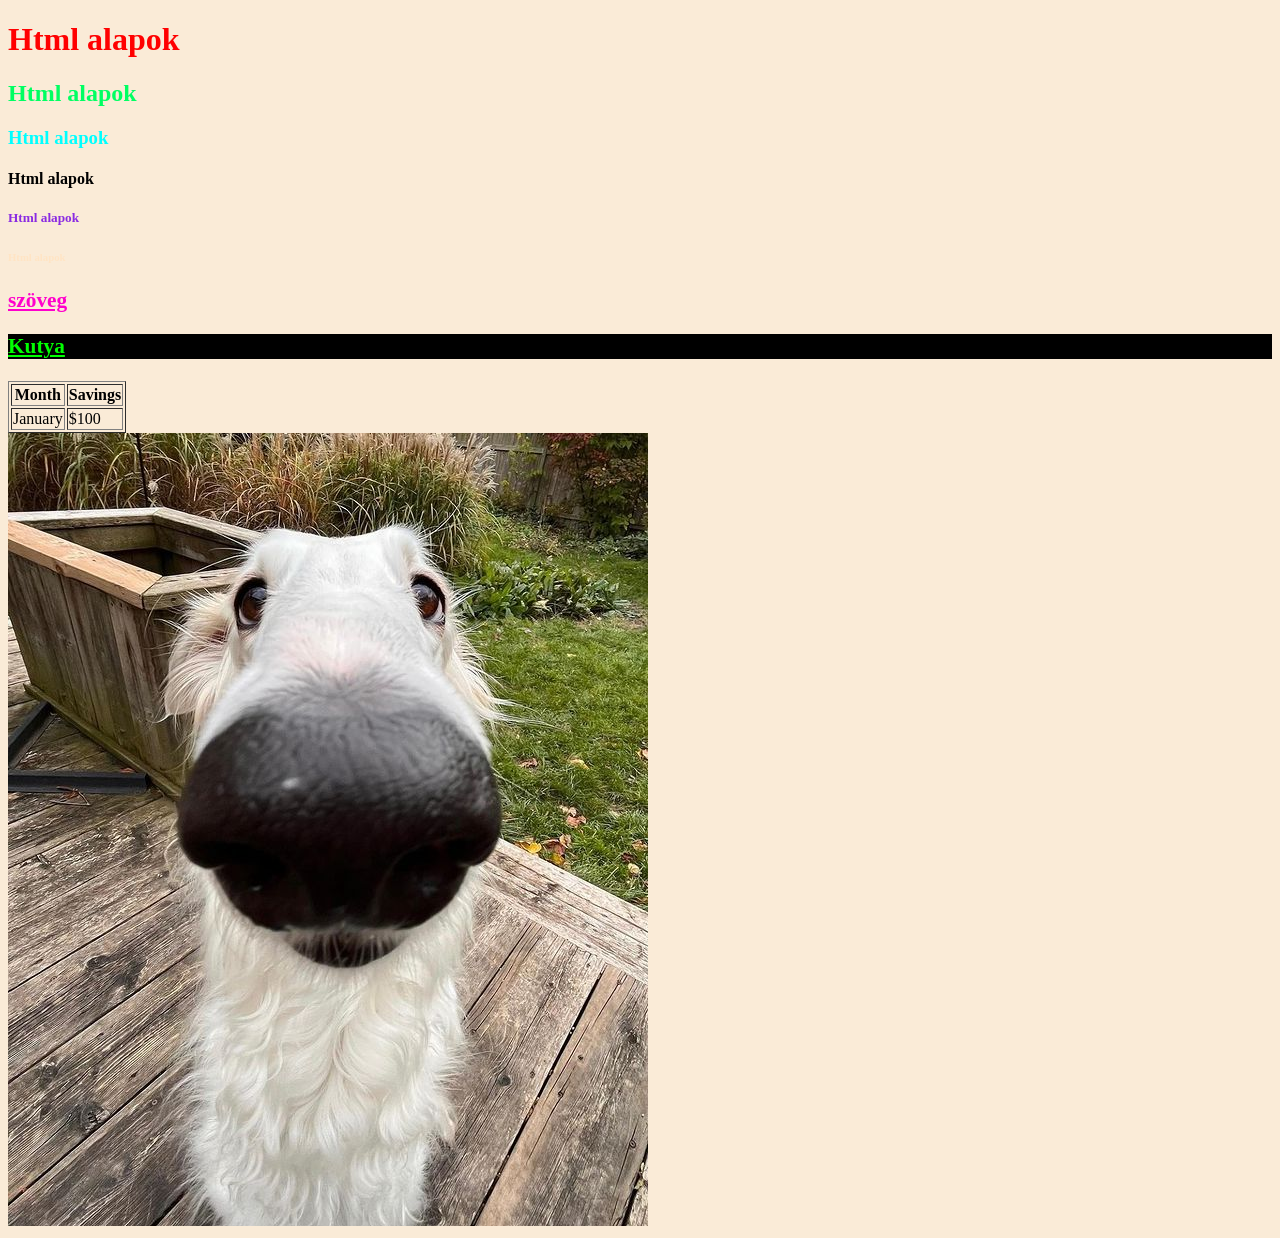
==== index.html @ 182523fd "hello2" ====
<!DOCTYPE html>
<html lang="hu">
<head>
    <meta charset="UTF-8">
    <meta name="viewport" content="width=device-width, initial-scale=1.0">
    <title>Document</title>
    <style>
        body{
            background-color: antiquewhite;
        }
        h1{
            color: red;
        }
        h2{
            color: rgb(0, 255, 98);
        }
        h3{
            color: aqua;
        }
        h4{ 
            color: black;
        }
        h5{
            color: blueviolet;
        }
        h6{
            color: bisque;
        }
        p{
            color: rgb(255, 0, 204);
            font-size: 16pt;
            text-decoration: underline;
            font-weight: bold;
        }
        p.dog{
            color: rgb(0, 255, 0);
            background-color: black;
        }
    </style>
</head>
<body>
    <h1>Html alapok</h1>
    <h2>Html alapok</h2>
    <h3>Html alapok</h3>
    <h4>Html alapok</h4>
    <h5>Html alapok</h5>
    <h6>Html alapok</h6>
    <p>szöveg</p>
    <p class="dog"> Kutya </p>

    
    <table border="1">
        <tr>
            <th>Month</th>
            <th>Savings</th>
        </tr>
        <tr>
            <td>January</td>
            <td>$100</td>
        </tr>
    </table>


    <img src="dog.png"/>

    <iframe width="560" height="315" src="https://www.youtube.com/embed/dTSgbztJ7Io?si=q_SD5IVTpel_LGL7" title="YouTube video player" frameborder="0" allow="accelerometer; autoplay; clipboard-write; encrypted-media; gyroscope; picture-in-picture; web-share" referrerpolicy="strict-origin-when-cross-origin" allowfullscreen></iframe>

</body>
</html>
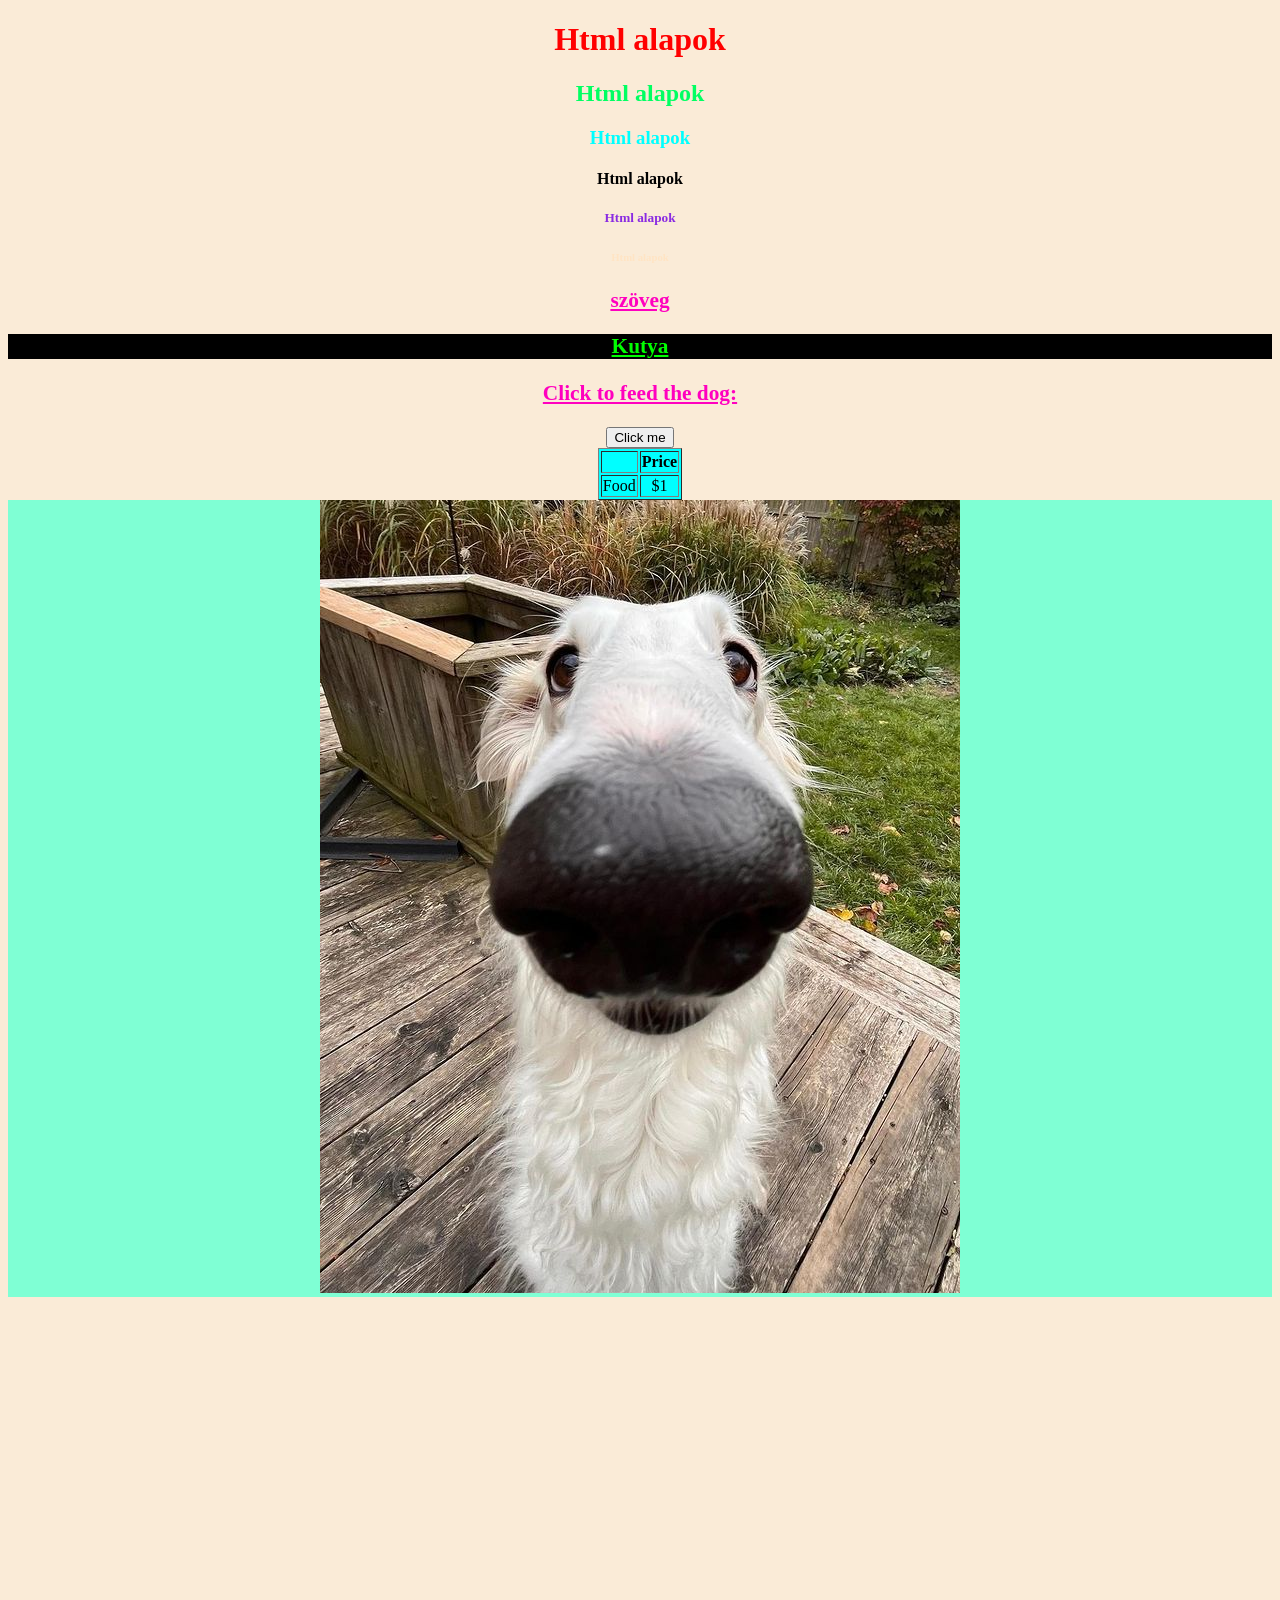
==== commit ccb06803: "ez egy újabb módosításom..." ====
--- a/index.html
+++ b/index.html
@@ -7,6 +7,7 @@
     <style>
         body{
             background-color: antiquewhite;
+            text-align: center;
         }
         h1{
             color: red;
@@ -27,14 +28,32 @@
             color: bisque;
         }
         p{
-            color: rgb(255, 0, 204);
+            color: rgb(255, 0, 191);
             font-size: 16pt;
             text-decoration: underline;
             font-weight: bold;
         }
+        table{
+            background-color: aqua;
+         
+        }
         p.dog{
             color: rgb(0, 255, 0);
             background-color: black;
+        }
+        div{
+            display: block;
+        }
+
+        div.dogpicture{
+            width: 100%;
+            background-color: aquamarine;
+        
+        }
+
+        div.tablazat{
+            width: 100%;
+            align-items: center;
         }
     </style>
 </head>
@@ -47,23 +66,32 @@
     <h6>Html alapok</h6>
     <p>szöveg</p>
     <p class="dog"> Kutya </p>
+    
+    <p>Click to feed the dog:</p>
+    
+    <button>Click me</button>
+    
+    <div class="tablazat">
+         <table border="1" align="center">
+            <tr>
+                <th></th>
+                <th>Price</th>
+            </tr>
+            <tr>
+                <td>Food</td>
+                <td>$1</td>
+            </tr>
+        </table>
+    </div>
 
-    
-    <table border="1">
-        <tr>
-            <th>Month</th>
-            <th>Savings</th>
-        </tr>
-        <tr>
-            <td>January</td>
-            <td>$100</td>
-        </tr>
-    </table>
+    <div class="dogpicture">
+            <img src="dog.png"/>
+    </div>
 
+    <div>
+    <iframe width="560" height="315" src="https://www.youtube.com/embed/dTSgbztJ7Io?si=q_SD5IVTpel_LGL7" title="YouTube video player" frameborder="0" allow="accelerometer; autoplay; clipboard-write; encrypted-media; gyroscope; picture-in-picture; web-share" referrerpolicy="strict-origin-when-cross-origin" allowfullscreen></iframe>
 
-    <img src="dog.png"/>
-
-    <iframe width="560" height="315" src="https://www.youtube.com/embed/dTSgbztJ7Io?si=q_SD5IVTpel_LGL7" title="YouTube video player" frameborder="0" allow="accelerometer; autoplay; clipboard-write; encrypted-media; gyroscope; picture-in-picture; web-share" referrerpolicy="strict-origin-when-cross-origin" allowfullscreen></iframe>
+    </div>
 
 </body>
 </html>
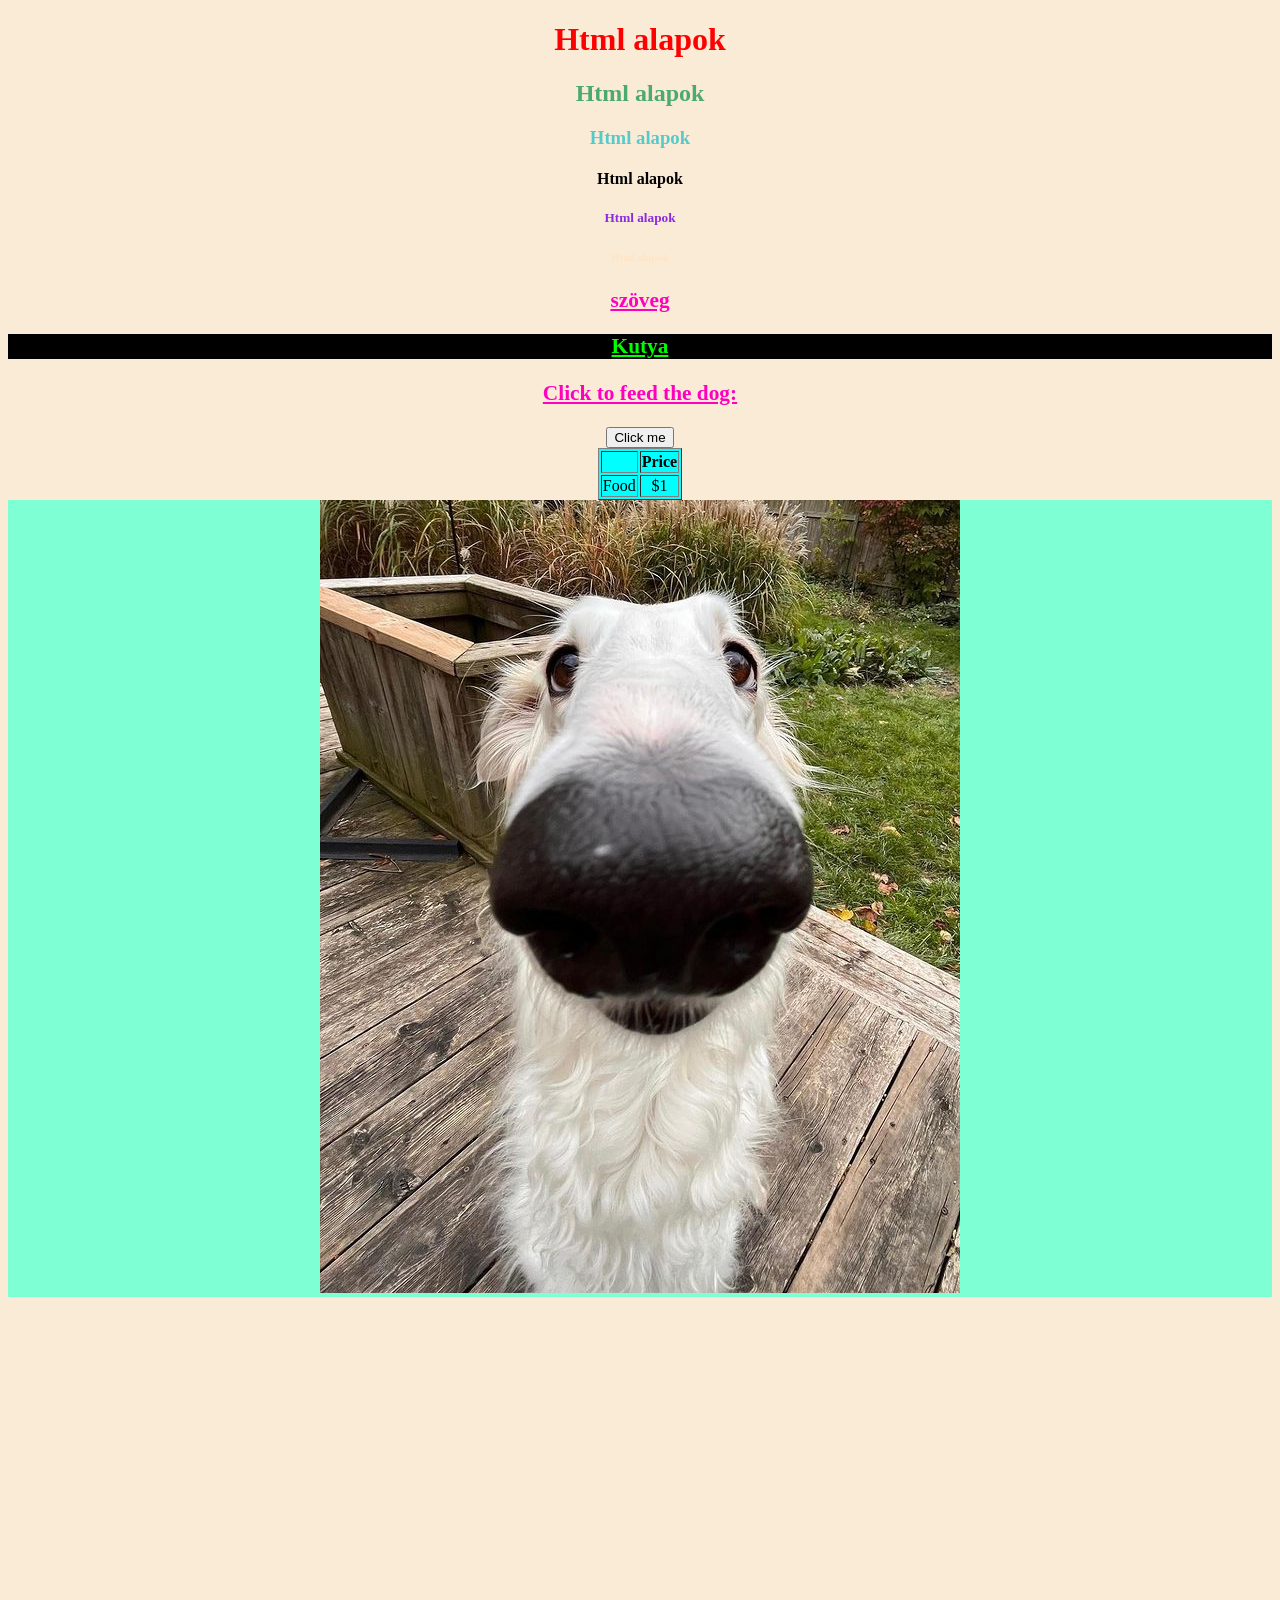
==== commit 6e9b3f31: "ASD" ====
--- a/index.html
+++ b/index.html
@@ -13,10 +13,10 @@
             color: red;
         }
         h2{
-            color: rgb(0, 255, 98);
+            color: rgb(74, 170, 111);
         }
         h3{
-            color: aqua;
+            color: rgb(84, 202, 202);
         }
         h4{ 
             color: black;
@@ -40,7 +40,7 @@
         p.dog{
             color: rgb(0, 255, 0);
             background-color: black;
-        }
+        }git add .
         div{
             display: block;
         }
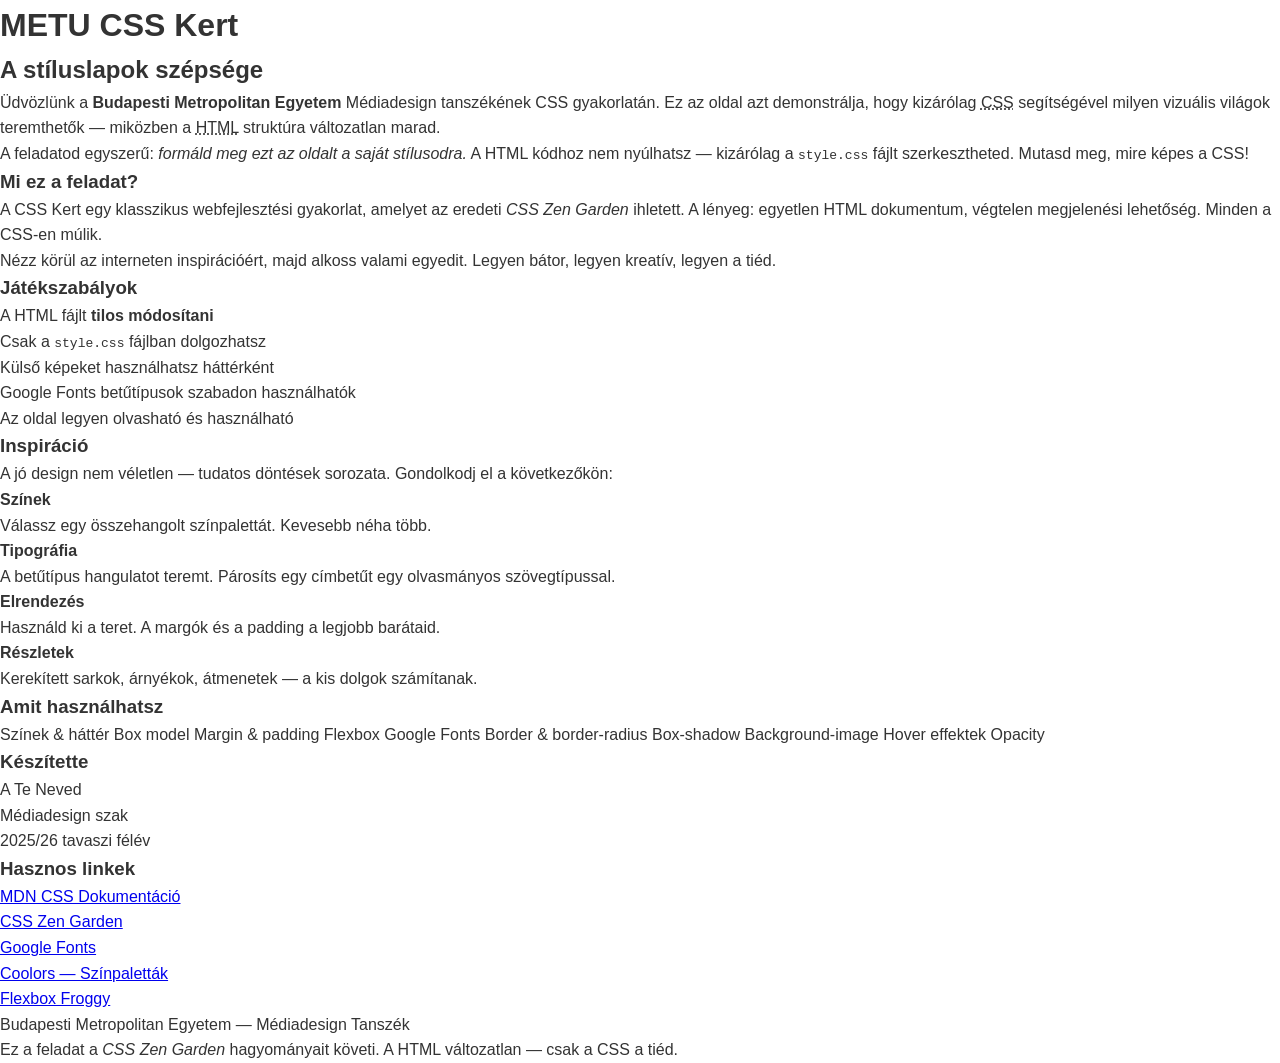
==== commit b9597f1a: "stilusvaltas" ====
--- a/index.html
+++ b/index.html
@@ -3,95 +3,124 @@
 <head>
     <meta charset="UTF-8">
     <meta name="viewport" content="width=device-width, initial-scale=1.0">
-    <title>Document</title>
-    <style>
-        body{
-            background-color: antiquewhite;
-            text-align: center;
-        }
-        h1{
-            color: red;
-        }
-        h2{
-            color: rgb(74, 170, 111);
-        }
-        h3{
-            color: rgb(84, 202, 202);
-        }
-        h4{ 
-            color: black;
-        }
-        h5{
-            color: blueviolet;
-        }
-        h6{
-            color: bisque;
-        }
-        p{
-            color: rgb(255, 0, 191);
-            font-size: 16pt;
-            text-decoration: underline;
-            font-weight: bold;
-        }
-        table{
-            background-color: aqua;
-         
-        }
-        p.dog{
-            color: rgb(0, 255, 0);
-            background-color: black;
-        }git add .
-        div{
-            display: block;
-        }
+    <title>METU CSS Kert — A CSS szépsége</title>
+    <link rel="stylesheet" href="style.css">
+</head>
+<body id="metu-css-kert">
 
-        div.dogpicture{
-            width: 100%;
-            background-color: aquamarine;
-        
-        }
+    <div class="oldal-keret">
 
-        div.tablazat{
-            width: 100%;
-            align-items: center;
-        }
-    </style>
-</head>
-<body>
-    <h1>Html alapok</h1>
-    <h2>Html alapok</h2>
-    <h3>Html alapok</h3>
-    <h4>Html alapok</h4>
-    <h5>Html alapok</h5>
-    <h6>Html alapok</h6>
-    <p>szöveg</p>
-    <p class="dog"> Kutya </p>
-    
-    <p>Click to feed the dog:</p>
-    
-    <button>Click me</button>
-    
-    <div class="tablazat">
-         <table border="1" align="center">
-            <tr>
-                <th></th>
-                <th>Price</th>
-            </tr>
-            <tr>
-                <td>Food</td>
-                <td>$1</td>
-            </tr>
-        </table>
-    </div>
+        <!-- FEJLÉC -->
+        <header class="fejlec" role="banner">
+            <h1 class="fooldal-cim">METU <span class="kiemeles">CSS</span> Kert</h1>
+            <h2 class="alcim">A stíluslapok szépsége</h2>
+        </header>
 
-    <div class="dogpicture">
-            <img src="dog.png"/>
-    </div>
+        <!-- BEVEZETŐ SZEKCIÓ -->
+        <section class="bevezeto" id="intro">
+            <div class="bevezeto-szoveg">
+                <p>Üdvözlünk a <strong>Budapesti Metropolitan Egyetem</strong> Médiadesign tanszékének CSS gyakorlatán. Ez az oldal azt demonstrálja, hogy kizárólag <abbr title="Cascading Style Sheets">CSS</abbr> segítségével milyen vizuális világok teremthetők — miközben a <abbr title="HyperText Markup Language">HTML</abbr> struktúra változatlan marad.</p>
+                <p>A feladatod egyszerű: <em>formáld meg ezt az oldalt a saját stílusodra.</em> A HTML kódhoz nem nyúlhatsz — kizárólag a <code>style.css</code> fájlt szerkesztheted. Mutasd meg, mire képes a CSS!</p>
+            </div>
+        </section>
 
-    <div>
-    <iframe width="560" height="315" src="https://www.youtube.com/embed/dTSgbztJ7Io?si=q_SD5IVTpel_LGL7" title="YouTube video player" frameborder="0" allow="accelerometer; autoplay; clipboard-write; encrypted-media; gyroscope; picture-in-picture; web-share" referrerpolicy="strict-origin-when-cross-origin" allowfullscreen></iframe>
+        <!-- FŐ TARTALOM -->
+        <main class="tartalom" role="main">
+
+            <!-- MI EZ? -->
+            <article class="kartya" id="mi-ez">
+                <h3 class="kartya-cim">Mi ez a feladat?</h3>
+                <p>A CSS Kert egy klasszikus webfejlesztési gyakorlat, amelyet az eredeti <cite>CSS Zen Garden</cite> ihletett. A lényeg: egyetlen HTML dokumentum, végtelen megjelenési lehetőség. Minden a CSS-en múlik.</p>
+                <p>Nézz körül az interneten inspirációért, majd alkoss valami egyedit. Legyen bátor, legyen kreatív, legyen a tiéd.</p>
+            </article>
+
+            <!-- SZABÁLYOK -->
+            <article class="kartya" id="szabalyok">
+                <h3 class="kartya-cim">Játékszabályok</h3>
+                <ul class="szabaly-lista">
+                    <li class="szabaly">A HTML fájlt <strong>tilos módosítani</strong></li>
+                    <li class="szabaly">Csak a <code>style.css</code> fájlban dolgozhatsz</li>
+                    <li class="szabaly">Külső képeket használhatsz háttérként</li>
+                    <li class="szabaly">Google Fonts betűtípusok szabadon használhatók</li>
+                    <li class="szabaly">Az oldal legyen olvasható és használható</li>
+                </ul>
+            </article>
+
+            <!-- INSPIRÁCIÓ -->
+            <article class="kartya" id="inspiracio">
+                <h3 class="kartya-cim">Inspiráció</h3>
+                <p>A jó design nem véletlen — tudatos döntések sorozata. Gondolkodj el a következőkön:</p>
+                <div class="inspiracio-racsozat">
+                    <div class="inspiracio-elem" id="szinek">
+                        <h4>Színek</h4>
+                        <p>Válassz egy összehangolt színpalettát. Kevesebb néha több.</p>
+                    </div>
+                    <div class="inspiracio-elem" id="tipografia">
+                        <h4>Tipográfia</h4>
+                        <p>A betűtípus hangulatot teremt. Párosíts egy címbetűt egy olvasmányos szövegtípussal.</p>
+                    </div>
+                    <div class="inspiracio-elem" id="elrendezes">
+                        <h4>Elrendezés</h4>
+                        <p>Használd ki a teret. A margók és a padding a legjobb barátaid.</p>
+                    </div>
+                    <div class="inspiracio-elem" id="reszletek">
+                        <h4>Részletek</h4>
+                        <p>Kerekített sarkok, árnyékok, átmenetek — a kis dolgok számítanak.</p>
+                    </div>
+                </div>
+            </article>
+
+            <!-- TECHNOLÓGIÁK -->
+            <article class="kartya" id="technologiak">
+                <h3 class="kartya-cim">Amit használhatsz</h3>
+                <div class="tech-lista">
+                    <span class="tech-badge">Színek &amp; háttér</span>
+                    <span class="tech-badge">Box model</span>
+                    <span class="tech-badge">Margin &amp; padding</span>
+                    <span class="tech-badge">Flexbox</span>
+                    <span class="tech-badge">Google Fonts</span>
+                    <span class="tech-badge">Border &amp; border-radius</span>
+                    <span class="tech-badge">Box-shadow</span>
+                    <span class="tech-badge">Background-image</span>
+                    <span class="tech-badge">Hover effektek</span>
+                    <span class="tech-badge">Opacity</span>
+                </div>
+            </article>
+
+        </main>
+
+        <!-- OLDALSÁV -->
+        <aside class="oldalsav" role="complementary">
+
+            <div class="szerzo-info">
+                <h3 class="oldalsav-cim">Készítette</h3>
+                <p class="szerzo-nev">A Te Neved</p>
+                <p class="szerzo-szak">Médiadesign szak</p>
+                <p class="szerzo-ev">2025/26 tavaszi félév</p>
+            </div>
+
+            <div class="hasznos-linkek">
+                <h3 class="oldalsav-cim">Hasznos linkek</h3>
+                <nav role="navigation">
+                    <ul class="link-lista">
+                        <li><a href="https://developer.mozilla.org/en-US/docs/Web/CSS" class="kulso-link">MDN CSS Dokumentáció</a></li>
+                        <li><a href="https://csszengarden.com/" class="kulso-link">CSS Zen Garden</a></li>
+                        <li><a href="https://fonts.google.com/" class="kulso-link">Google Fonts</a></li>
+                        <li><a href="https://coolors.co/" class="kulso-link">Coolors — Színpaletták</a></li>
+                        <li><a href="https://flexboxfroggy.com/" class="kulso-link">Flexbox Froggy</a></li>
+                    </ul>
+                </nav>
+            </div>
+
+        </aside>
+
+        <!-- LÁBLÉC -->
+        <footer class="lablec" role="contentinfo">
+            <p>Budapesti Metropolitan Egyetem — Médiadesign Tanszék</p>
+            <p class="lablec-megjegyzes">Ez a feladat a <cite>CSS Zen Garden</cite> hagyományait követi. A HTML változatlan — csak a CSS a tiéd.</p>
+        </footer>
 
     </div>
 
 </body>
-</html>+</html>
--- a/style.css
+++ b/style.css
@@ -0,0 +1,172 @@
+/* ============================================
+   METU CSS KERT — Starter Stíluslap
+   ============================================
+   
+   Ez a te vásznod! Csak ezt a fájlt szerkesztheted.
+   A HTML kódhoz NE NYÚLJ.
+   
+   Tippek:
+   - Használj Google Fonts-ot: https://fonts.google.com/
+     Példa: @import url('https://fonts.googleapis.com/css2?family=Poppins:wght@400;700&display=swap');
+   - Színpaletta generátor: https://coolors.co/
+   - CSS referencia: https://developer.mozilla.org/en-US/docs/Web/CSS
+   
+   Sok sikert! 🎨
+   ============================================ */
+
+
+/* --- GOOGLE FONTS IMPORTÁLÁS ---
+   Cseréld ki a saját választásodra!
+   -------------------------------- */
+/* @import url('https://fonts.googleapis.com/css2?family=VALASZD+KI&display=swap'); */
+
+
+/* --- ALAP BEÁLLÍTÁSOK --- */
+* {
+    margin: 0;
+    padding: 0;
+    box-sizing: border-box;
+}
+
+body {
+    /* Háttérszín */
+    background-color: #ffffff;
+    /* Betűtípus */
+    font-family: sans-serif;
+    /* Betűszín */
+    color: #333333;
+    /* Sormagasság */
+    line-height: 1.6;
+}
+
+
+/* --- OLDAL KERET --- */
+.oldal-keret {
+    /* Az egész oldal kerete / szélessége */
+}
+
+
+/* --- FEJLÉC --- */
+.fejlec {
+    /* Háttér, padding, szöveg igazítás */
+}
+
+.fooldal-cim {
+    /* Főcím stílusa */
+}
+
+.kiemeles {
+    /* A "CSS" szó kiemelése a címben */
+}
+
+.alcim {
+    /* Alcím stílusa */
+}
+
+
+/* --- BEVEZETŐ --- */
+.bevezeto {
+    /* A bevezető szekció háttere, padding-ja */
+}
+
+.bevezeto-szoveg p {
+    /* Bevezető bekezdések */
+}
+
+
+/* --- KÁRTYÁK (a fő tartalom elemei) --- */
+.kartya {
+    /* Háttér, padding, margin, border, border-radius, box-shadow */
+}
+
+.kartya-cim {
+    /* Kártya címek stílusa */
+}
+
+
+/* --- SZABÁLYOK LISTA --- */
+.szabaly-lista {
+    /* Lista stílus (list-style, padding) */
+}
+
+.szabaly {
+    /* Egyes szabály elemek */
+}
+
+
+/* --- INSPIRÁCIÓ RÁCS --- */
+.inspiracio-racsozat {
+    /* Használj flexbox-ot a 4 elem elrendezéséhez!
+       display: flex;
+       flex-wrap: wrap;
+       gap: ...;
+    */
+}
+
+.inspiracio-elem {
+    /* Egyes inspiráció kártyák */
+}
+
+.inspiracio-elem h4 {
+    /* Inspiráció alcímek */
+}
+
+
+/* --- TECHNOLÓGIA BADGE-EK --- */
+.tech-lista {
+    /* Flexbox elrendezés a badge-ekhez */
+}
+
+.tech-badge {
+    /* Kis címkék stílusa: háttér, padding, border-radius */
+}
+
+
+/* --- OLDALSÁV --- */
+.oldalsav {
+    /* Oldalsáv háttere, pozíciója */
+}
+
+.oldalsav-cim {
+    /* Oldalsáv címek */
+}
+
+.szerzo-nev {
+    /* Szerző neve — írd át a CSS-ben is ha akarod kiemelni */
+}
+
+
+/* --- LINKEK --- */
+.link-lista {
+    /* Link lista stílus */
+}
+
+.kulso-link {
+    /* Link stílus: szín, text-decoration */
+}
+
+.kulso-link:hover {
+    /* Hover effekt a linkekre */
+}
+
+
+/* --- LÁBLÉC --- */
+.lablec {
+    /* Lábléc háttér, padding, szöveg */
+}
+
+.lablec-megjegyzes {
+    /* Kis megjegyzés a láblécben */
+}
+
+
+/* --- EXTRA: Hover effektek, átmenetek ---
+   Próbálj ki transition-öket!
+   Példa:
+   .kartya {
+       transition: transform 0.3s ease;
+   }
+   .kartya:hover {
+       transform: scale(1.02);
+   }
+   ---------------------------------------- */
